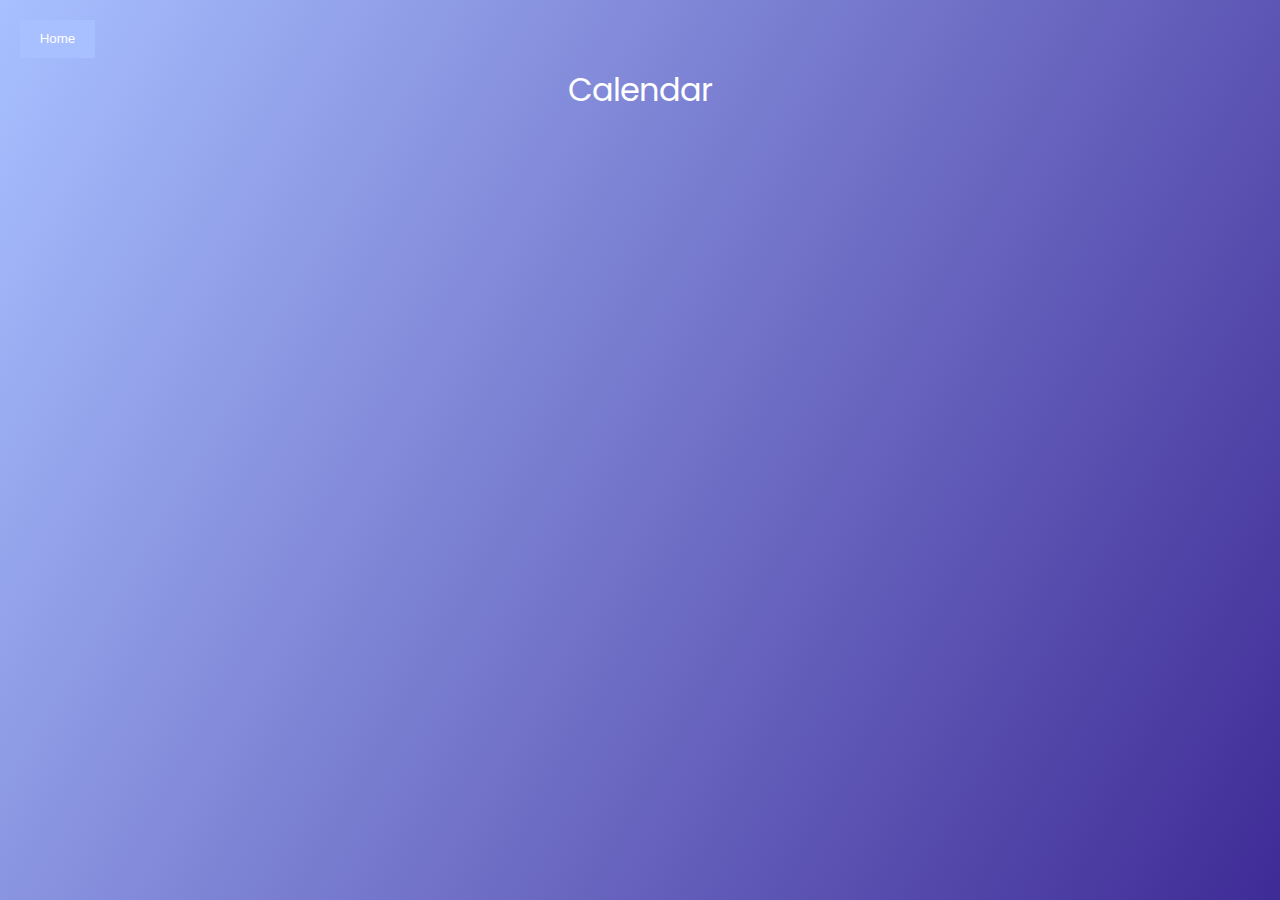
==== calendar.html @ 346e7a4a "Completed todo list" ====
<!DOCTYPE html>
<html lang="en">

<head>
  <meta charset="UTF-8">
  <meta http-equiv="X-UA-Compatible" content="IE=edge">
  <meta name="viewport" content="width=device-width, initial-scale=1.0">
  <link rel="stylesheet" href="style.css">
  <link rel="stylesheet" href="https://fonts.googleapis.com/css?family=Poppins&display=swap">
  <link rel="stylesheet" href="https://cdnjs.cloudflare.com/ajax/libs/font-awesome/5.15.3/css/all.min.css"
      integrity="sha512-iBBXm8fW90+nuLcSKlbmrPcLa0OT92xO1BIsZ+ywDWZCvqsWgccV3gFoRBv0z+8dLJgyAHIhR35VZc2oM/gI1w=="
      crossorigin="anonymous" referrerpolicy="no-referrer" />
  <!-- CSS only -->
  <link href="https://cdn.jsdelivr.net/npm/bootstrap@5.0.2/dist/css/bootstrap.min.css" rel="stylesheet"
      integrity="sha384-EVSTQN3/azprG1Anm3QDgpJLIm9Nao0Yz1ztcQTwFspd3yD65VohhpuuCOmLASjC" crossorigin="anonymous">
  <title>Cala</title>
</head>

<body>
    <a href="index.html"><button class="home-btn"><i class="fas fa-caret-left"></i> Home</button></a>


    <header id="home-title">Calendar</header>

    <!-- JavaScript Bundle with Popper -->
    <script src="https://cdn.jsdelivr.net/npm/bootstrap@5.0.2/dist/js/bootstrap.bundle.min.js"
        integrity="sha384-MrcW6ZMFYlzcLA8Nl+NtUVF0sA7MsXsP1UyJoMp4YLEuNSfAP+JcXn/tWtIaxVXM"
        crossorigin="anonymous"></script>
</body>

</html>
---- style.css ----
* {
  margin: 0;
  padding: 0;
  -webkit-box-sizing: border-box;
          box-sizing: border-box;
}

body {
  background: linear-gradient(120deg, #a8c0ff, #3f2b96);
  color: white !important;
  font-family: 'Poppins', sans-serif !important;
  min-height: 100vh !important;
}

header {
  font-size: 1.5rem !important;
}

header, form {
  min-height: 20vh !important;
  display: -webkit-box !important;
  display: -ms-flexbox !important;
  display: flex !important;
  -webkit-box-pack: center !important;
      -ms-flex-pack: center !important;
          justify-content: center !important;
  -webkit-box-align: center !important;
      -ms-flex-align: center !important;
          align-items: center !important;
}

form input, form button {
  padding: 0.5rem !important;
  font-size: 2rem !important;
  border: none !important;
  background: white !important;
}

form button {
  color: #a8c0ff !important;
  background: white !important;
  cursor: pointer !important;
  -webkit-transition: all 0.3s ease !important;
  transition: all 0.3s ease !important;
}

form button:hover {
  background: #a8c0ff !important;
  color: white !important;
}

.todo-container {
  display: -webkit-box !important;
  display: -ms-flexbox !important;
  display: flex !important;
  -webkit-box-pack: center !important;
      -ms-flex-pack: center !important;
          justify-content: center !important;
  -webkit-box-align: center !important;
      -ms-flex-align: center !important;
          align-items: center !important;
}

.todo-list {
  min-width: 30% !important;
  list-style: none !important;
}

.todo {
  margin: 0.5rem !important;
  background: white !important;
  color: black !important;
  display: -webkit-box !important;
  display: -ms-flexbox !important;
  display: flex !important;
  -webkit-box-pack: justify !important;
      -ms-flex-pack: justify !important;
          justify-content: space-between !important;
  -webkit-box-align: center !important;
      -ms-flex-align: center !important;
          align-items: center !important;
  -webkit-transition: all 0.5s ease !important;
  transition: all 0.5s ease !important;
}

.todo li {
  -webkit-box-flex: 1 !important;
      -ms-flex: 1 !important;
          flex: 1 !important;
}

.trash-btn, .complete-btn {
  background: #3f2b96 !important;
  color: white !important;
  border: none !important;
  padding: 1rem !important;
  cursor: pointer !important;
  font-size: 1rem !important;
}

.complete-btn {
  background: #22ab5b !important;
}

.todo-item {
  padding: 0rem 0.5rem !important;
}

.fa-trash, .fa-check {
  pointer-events: none !important;
}

.completed {
  text-decoration: line-through !important;
  opacity: 0.5 !important;
}

.fall {
  -webkit-transform: translateX(20rem) !important;
          transform: translateX(20rem) !important;
  opacity: 0 !important;
}

select {
  -webkit-appearance: none !important;
  -moz-appearance: none !important;
  appearance: none !important;
  outline: none !important;
  border: none !important;
}

.select {
  margin: 1rem !important;
  position: relative !important;
  overflow: hidden !important;
}

select {
  color: #3f2b96 !important;
  width: 10rem !important;
  cursor: pointer !important;
  padding: 1rem !important;
}

.select::after {
  content: "\25BC" !important;
  position: absolute !important;
  background: #3f2b96 !important;
  top: 0 !important;
  right: 0 !important;
  padding: 1rem !important;
  pointer-events: none !important;
  -webkit-transition: all 0.3s ease !important;
  transition: all 0.3s ease !important;
}

.select:hover::after {
  background: white !important;
  color: #3f2b96 !important;
}

.home-btn {
  background-color: #a8c0ff !important;
  border: none !important;
  position: absolute !important;
  color: white !important;
  width: 75px !important;
  height: 37.5px !important;
  left: 20px !important;
  top: 20px !important;
  cursor: pointer !important;
  -webkit-transition: all 0.3s ease !important;
  transition: all 0.3s ease !important;
}

.home-btn:hover {
  background-color: #5c89ff !important;
}

#home-title {
  font-size: 2rem !important;
}

.todo-btn, .calandar-btn {
  color: white !important;
}

.container {
  display: -webkit-box;
  display: -ms-flexbox;
  display: flex;
  -webkit-box-pack: center;
      -ms-flex-pack: center;
          justify-content: center;
  -webkit-box-align: center;
      -ms-flex-align: center;
          align-items: center;
  height: 400px;
}

.row {
  height: 200px;
  width: 500px;
  display: -webkit-box;
  display: -ms-flexbox;
  display: flex;
  -webkit-box-pack: center;
      -ms-flex-pack: center;
          justify-content: center;
  -webkit-box-align: center;
      -ms-flex-align: center;
          align-items: center;
}

.col {
  height: 100px;
  display: -webkit-box;
  display: -ms-flexbox;
  display: flex;
  -webkit-box-pack: center;
      -ms-flex-pack: center;
          justify-content: center;
  -webkit-box-align: center;
      -ms-flex-align: center;
          align-items: center;
}

.btn {
  width: 200px;
  height: 100px;
  border: 1px solid white !important;
  font-size: 2rem !important;
}

.completed-shift {
  -webkit-transform: translateX(-20rem);
          transform: translateX(-20rem);
}
/*# sourceMappingURL=style.css.map */
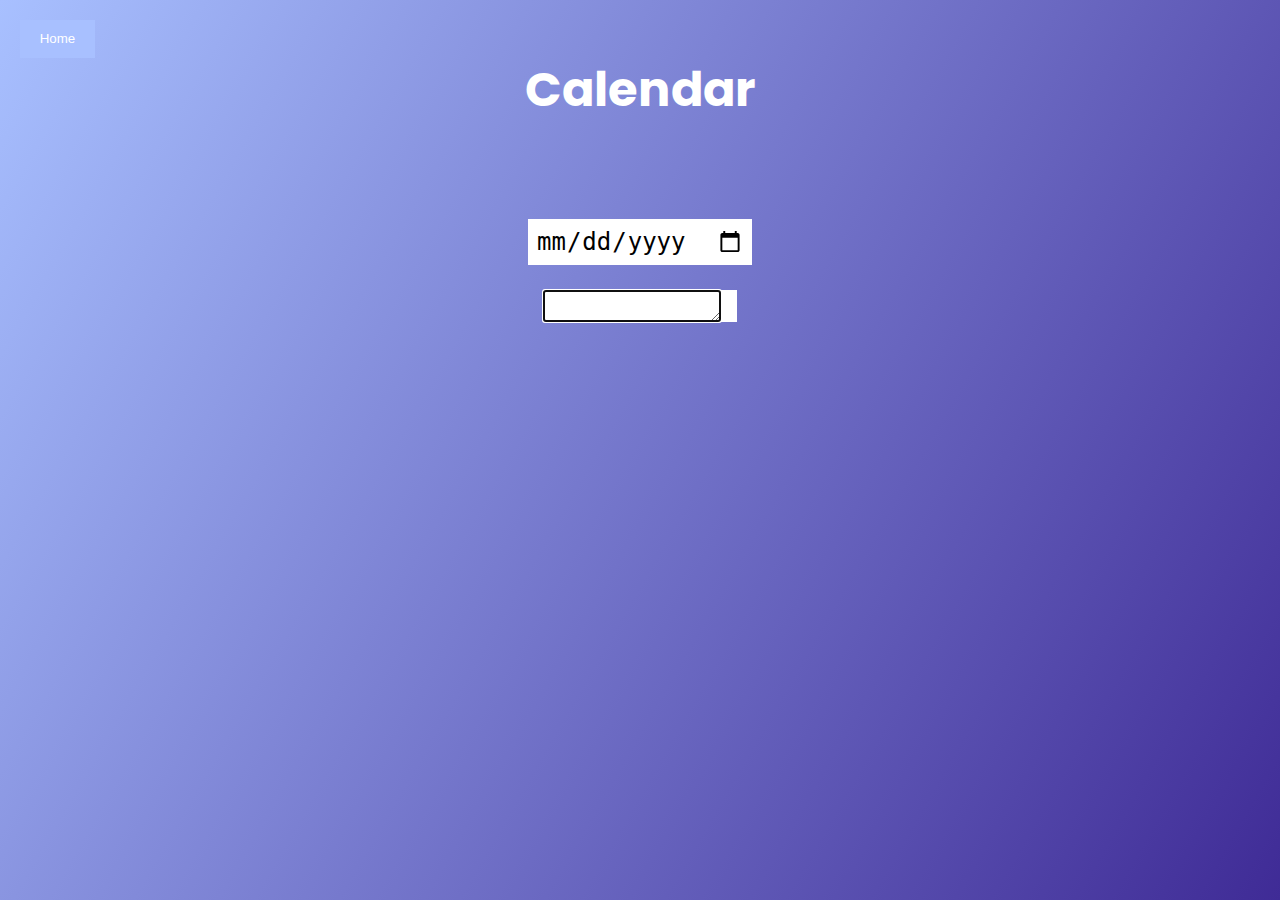
==== commit 6bedc310: "Altered todo and added calendar" ====
--- a/calendar.html
+++ b/calendar.html
@@ -1,6 +1,5 @@
 <!DOCTYPE html>
 <html lang="en">
-
 <head>
   <meta charset="UTF-8">
   <meta http-equiv="X-UA-Compatible" content="IE=edge">
@@ -8,24 +7,38 @@
   <link rel="stylesheet" href="style.css">
   <link rel="stylesheet" href="https://fonts.googleapis.com/css?family=Poppins&display=swap">
   <link rel="stylesheet" href="https://cdnjs.cloudflare.com/ajax/libs/font-awesome/5.15.3/css/all.min.css"
-      integrity="sha512-iBBXm8fW90+nuLcSKlbmrPcLa0OT92xO1BIsZ+ywDWZCvqsWgccV3gFoRBv0z+8dLJgyAHIhR35VZc2oM/gI1w=="
-      crossorigin="anonymous" referrerpolicy="no-referrer" />
+  integrity="sha512-iBBXm8fW90+nuLcSKlbmrPcLa0OT92xO1BIsZ+ywDWZCvqsWgccV3gFoRBv0z+8dLJgyAHIhR35VZc2oM/gI1w=="
+  crossorigin="anonymous" referrerpolicy="no-referrer" />
   <!-- CSS only -->
   <link href="https://cdn.jsdelivr.net/npm/bootstrap@5.0.2/dist/css/bootstrap.min.css" rel="stylesheet"
-      integrity="sha384-EVSTQN3/azprG1Anm3QDgpJLIm9Nao0Yz1ztcQTwFspd3yD65VohhpuuCOmLASjC" crossorigin="anonymous">
-  <title>Cala</title>
+  integrity="sha384-EVSTQN3/azprG1Anm3QDgpJLIm9Nao0Yz1ztcQTwFspd3yD65VohhpuuCOmLASjC" crossorigin="anonymous">
+  <title>Calendar</title>
 </head>
 
 <body>
-    <a href="index.html"><button class="home-btn"><i class="fas fa-caret-left"></i> Home</button></a>
+  <a href="index.html"><button class="home-btn"><i class="fas fa-caret-left"></i> Home</button></a>
 
-
-    <header id="home-title">Calendar</header>
-
-    <!-- JavaScript Bundle with Popper -->
-    <script src="https://cdn.jsdelivr.net/npm/bootstrap@5.0.2/dist/js/bootstrap.bundle.min.js"
-        integrity="sha384-MrcW6ZMFYlzcLA8Nl+NtUVF0sA7MsXsP1UyJoMp4YLEuNSfAP+JcXn/tWtIaxVXM"
-        crossorigin="anonymous"></script>
+  <header>
+    <h1>Calendar</h1>
+  </header>
+  <form class="calendar-form">
+    <input type="date" class="calendar-input"><br>
+    <div class="calendar-inner-form">
+      <textarea class="calendar-event" autofocus></textarea>
+      <button class="calendar-button" type="submit">
+        <i class="fas fa-plus-square"></i>
+      </button>
+    </div>
+  </form>
+  <div class="calendar-container">
+    <ul class="calendar-list"></ul>
+  </div>
+  
+  <script src="https://smtpjs.com/v3/smtp.js"></script>
+  <!-- JavaScript Bundle with Popper -->
+  <script src="https://cdn.jsdelivr.net/npm/bootstrap@5.0.2/dist/js/bootstrap.bundle.min.js"
+  integrity="sha384-MrcW6ZMFYlzcLA8Nl+NtUVF0sA7MsXsP1UyJoMp4YLEuNSfAP+JcXn/tWtIaxVXM"
+  crossorigin="anonymous"></script>
+  <script src="script.js"></script>
 </body>
-
 </html>--- a/style.css
+++ b/style.css
@@ -12,11 +12,7 @@
   min-height: 100vh !important;
 }
 
-header {
-  font-size: 1.5rem !important;
-}
-
-header, form {
+form, header {
   min-height: 20vh !important;
   display: -webkit-box !important;
   display: -ms-flexbox !important;
@@ -29,14 +25,18 @@
           align-items: center !important;
 }
 
-form input, form button {
+header {
+  font-size: 1.5rem !important;
+}
+
+form input, header input, form button, header button {
   padding: 0.5rem !important;
   font-size: 2rem !important;
   border: none !important;
   background: white !important;
 }
 
-form button {
+form button, header button {
   color: #a8c0ff !important;
   background: white !important;
   cursor: pointer !important;
@@ -44,7 +44,7 @@
   transition: all 0.3s ease !important;
 }
 
-form button:hover {
+form button:hover, header button:hover {
   background: #a8c0ff !important;
   color: white !important;
 }
@@ -61,7 +61,7 @@
           align-items: center !important;
 }
 
-.todo-list {
+.todo-container .todo-list {
   min-width: 30% !important;
   list-style: none !important;
 }
@@ -89,17 +89,13 @@
           flex: 1 !important;
 }
 
-.trash-btn, .complete-btn {
-  background: #3f2b96 !important;
-  color: white !important;
-  border: none !important;
-  padding: 1rem !important;
-  cursor: pointer !important;
-  font-size: 1rem !important;
-}
-
 .complete-btn {
   background: #22ab5b !important;
+  color: white !important;
+  border: none !important;
+  padding: 1rem !important;
+  cursor: pointer !important;
+  font-size: 1rem !important;
 }
 
 .todo-item {
@@ -115,7 +111,7 @@
   opacity: 0.5 !important;
 }
 
-.fall {
+.remove {
   -webkit-transform: translateX(20rem) !important;
           transform: translateX(20rem) !important;
   opacity: 0 !important;
@@ -127,36 +123,10 @@
   appearance: none !important;
   outline: none !important;
   border: none !important;
-}
-
-.select {
-  margin: 1rem !important;
-  position: relative !important;
-  overflow: hidden !important;
-}
-
-select {
   color: #3f2b96 !important;
   width: 10rem !important;
   cursor: pointer !important;
   padding: 1rem !important;
-}
-
-.select::after {
-  content: "\25BC" !important;
-  position: absolute !important;
-  background: #3f2b96 !important;
-  top: 0 !important;
-  right: 0 !important;
-  padding: 1rem !important;
-  pointer-events: none !important;
-  -webkit-transition: all 0.3s ease !important;
-  transition: all 0.3s ease !important;
-}
-
-.select:hover::after {
-  background: white !important;
-  color: #3f2b96 !important;
 }
 
 .home-btn {
@@ -181,7 +151,7 @@
   font-size: 2rem !important;
 }
 
-.todo-btn, .calandar-btn {
+.todo-btn, .calendar-btn {
   color: white !important;
 }
 
@@ -198,7 +168,7 @@
   height: 400px;
 }
 
-.row {
+.container .row {
   height: 200px;
   width: 500px;
   display: -webkit-box;
@@ -212,7 +182,7 @@
           align-items: center;
 }
 
-.col {
+.container .row .col {
   height: 100px;
   display: -webkit-box;
   display: -ms-flexbox;
@@ -225,15 +195,44 @@
           align-items: center;
 }
 
-.btn {
+.container .row .col .btn {
   width: 200px;
   height: 100px;
   border: 1px solid white !important;
   font-size: 2rem !important;
 }
 
-.completed-shift {
-  -webkit-transform: translateX(-20rem);
-          transform: translateX(-20rem);
+.calendar-input {
+  padding: 0.5rem !important;
+  font-size: 1.5rem !important;
+  border: none !important;
+  background: white !important;
+}
+
+.calendar-text-input {
+  padding: 0.5rem !important;
+  font-size: 0.75rem !important;
+  border: none !important;
+  background: white !important;
+}
+
+.calendar-form {
+  display: -webkit-box !important;
+  display: -ms-flexbox !important;
+  display: flex !important;
+  -webkit-box-orient: vertical !important;
+  -webkit-box-direction: normal !important;
+      -ms-flex-direction: column !important;
+          flex-direction: column !important;
+}
+
+.calendar-inner-form {
+  display: -webkit-box;
+  display: -ms-flexbox;
+  display: flex;
+  -webkit-box-orient: horizontal;
+  -webkit-box-direction: normal;
+      -ms-flex-direction: row;
+          flex-direction: row;
 }
 /*# sourceMappingURL=style.css.map */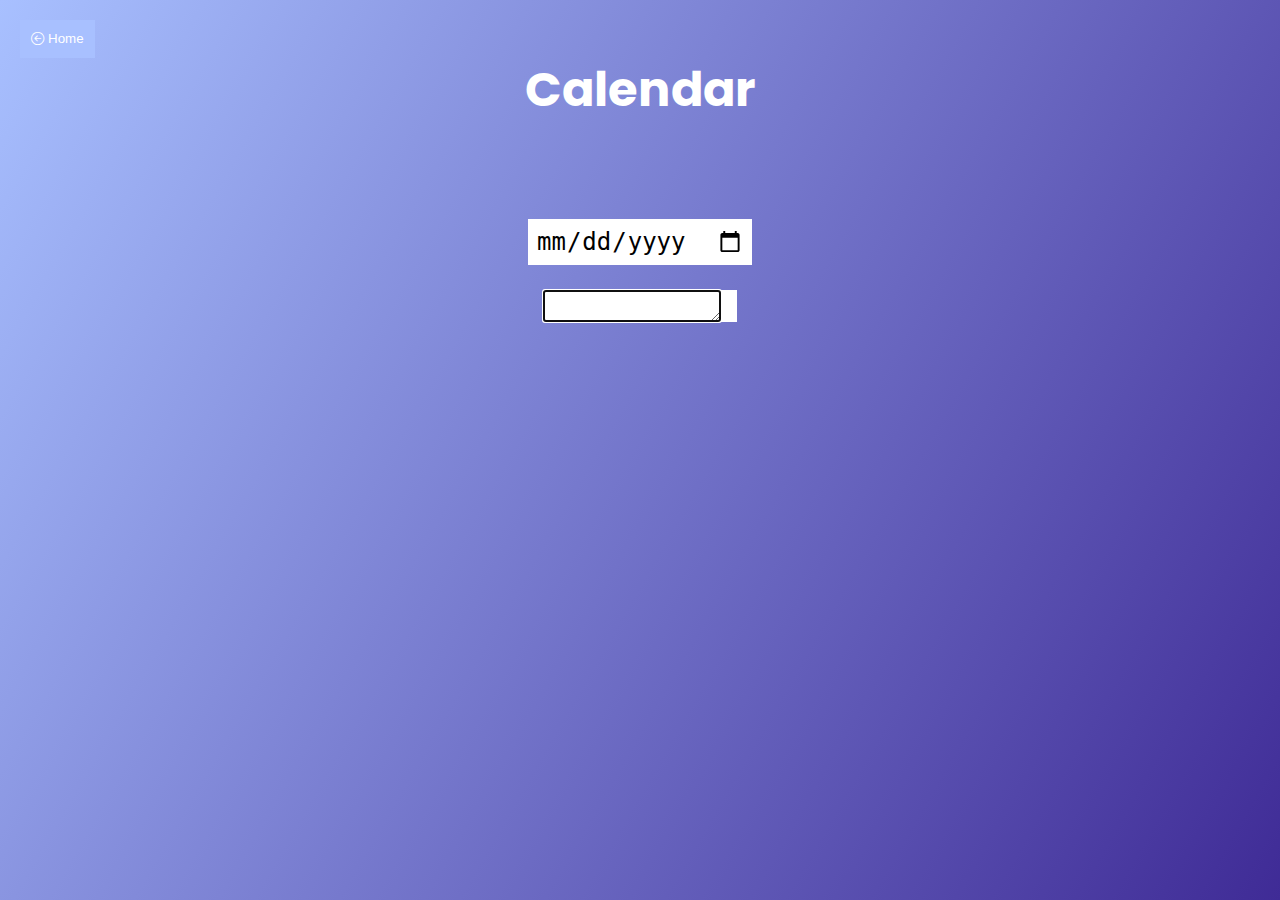
==== commit 067051fd: "Back Track" ====
--- a/calendar.html
+++ b/calendar.html
@@ -12,11 +12,12 @@
   <!-- CSS only -->
   <link href="https://cdn.jsdelivr.net/npm/bootstrap@5.0.2/dist/css/bootstrap.min.css" rel="stylesheet"
   integrity="sha384-EVSTQN3/azprG1Anm3QDgpJLIm9Nao0Yz1ztcQTwFspd3yD65VohhpuuCOmLASjC" crossorigin="anonymous">
+  <link rel="stylesheet" href="https://cdn.jsdelivr.net/npm/bootstrap-icons@1.5.0/font/bootstrap-icons.css">
   <title>Calendar</title>
 </head>
 
 <body>
-  <a href="index.html"><button class="home-btn"><i class="fas fa-caret-left"></i> Home</button></a>
+  <a href="index.html"><button class="home-btn"><i class="bi bi-arrow-left-circle"></i> Home</button></a>
 
   <header>
     <h1>Calendar</h1>
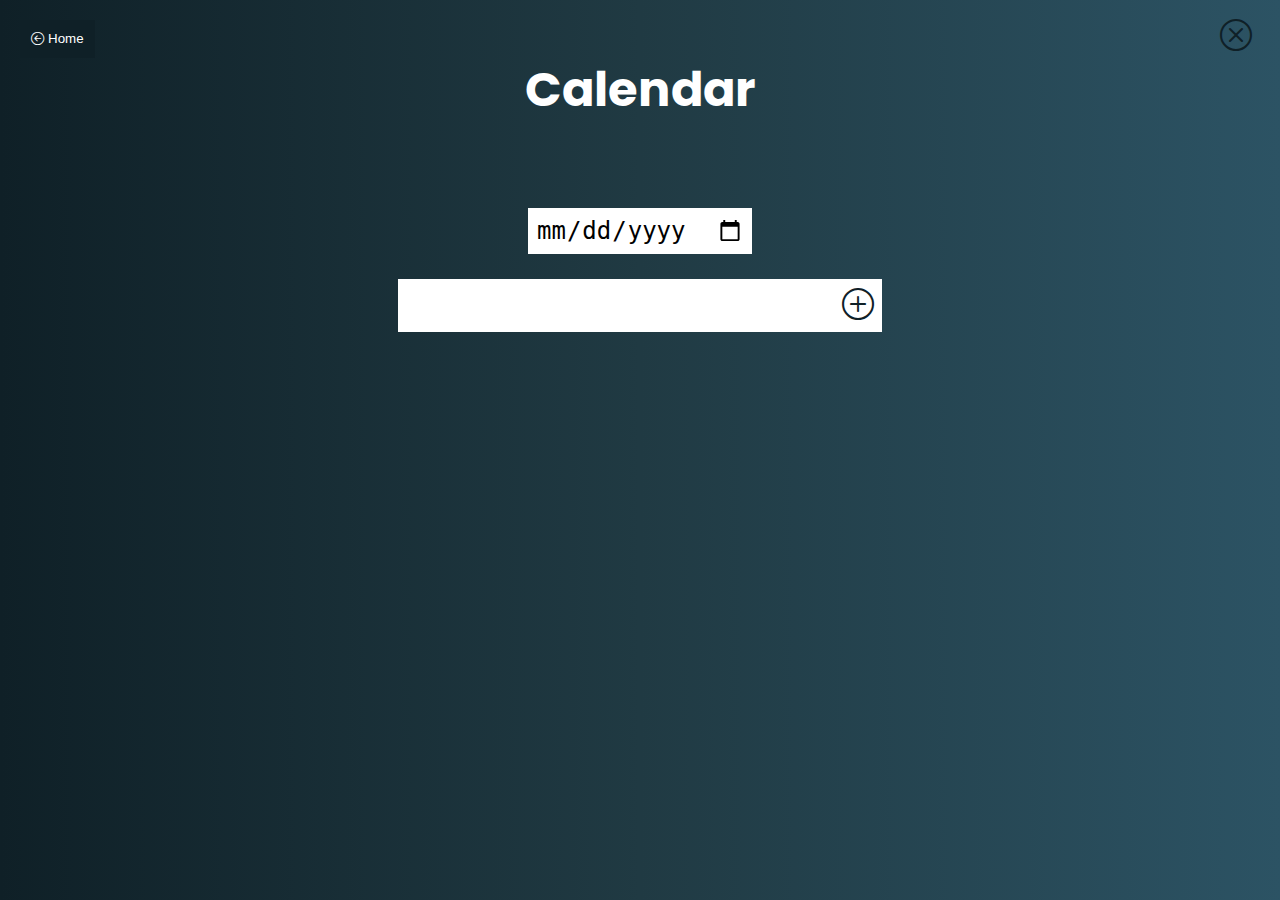
==== commit 3e30ca18: "Finished Calendar Page" ====
--- a/calendar.html
+++ b/calendar.html
@@ -1,45 +1,73 @@
 <!DOCTYPE html>
 <html lang="en">
-<head>
-  <meta charset="UTF-8">
-  <meta http-equiv="X-UA-Compatible" content="IE=edge">
-  <meta name="viewport" content="width=device-width, initial-scale=1.0">
-  <link rel="stylesheet" href="style.css">
-  <link rel="stylesheet" href="https://fonts.googleapis.com/css?family=Poppins&display=swap">
-  <link rel="stylesheet" href="https://cdnjs.cloudflare.com/ajax/libs/font-awesome/5.15.3/css/all.min.css"
-  integrity="sha512-iBBXm8fW90+nuLcSKlbmrPcLa0OT92xO1BIsZ+ywDWZCvqsWgccV3gFoRBv0z+8dLJgyAHIhR35VZc2oM/gI1w=="
-  crossorigin="anonymous" referrerpolicy="no-referrer" />
-  <!-- CSS only -->
-  <link href="https://cdn.jsdelivr.net/npm/bootstrap@5.0.2/dist/css/bootstrap.min.css" rel="stylesheet"
-  integrity="sha384-EVSTQN3/azprG1Anm3QDgpJLIm9Nao0Yz1ztcQTwFspd3yD65VohhpuuCOmLASjC" crossorigin="anonymous">
-  <link rel="stylesheet" href="https://cdn.jsdelivr.net/npm/bootstrap-icons@1.5.0/font/bootstrap-icons.css">
-  <title>Calendar</title>
-</head>
+  <head>
+    <meta charset="UTF-8" />
+    <meta http-equiv="X-UA-Compatible" content="IE=edge" />
+    <meta name="viewport" content="width=device-width, initial-scale=1.0" />
+    <link rel="stylesheet" href="./styles/style.css" />
+    <link
+      rel="stylesheet"
+      href="https://fonts.googleapis.com/css?family=Poppins&display=swap"
+    />
+    <link
+      rel="stylesheet"
+      href="https://cdnjs.cloudflare.com/ajax/libs/font-awesome/5.15.3/css/all.min.css"
+      integrity="sha512-iBBXm8fW90+nuLcSKlbmrPcLa0OT92xO1BIsZ+ywDWZCvqsWgccV3gFoRBv0z+8dLJgyAHIhR35VZc2oM/gI1w=="
+      crossorigin="anonymous"
+      referrerpolicy="no-referrer"
+    />
+    <!-- CSS only -->
+    <link
+      href="https://cdn.jsdelivr.net/npm/bootstrap@5.0.2/dist/css/bootstrap.min.css"
+      rel="stylesheet"
+      integrity="sha384-EVSTQN3/azprG1Anm3QDgpJLIm9Nao0Yz1ztcQTwFspd3yD65VohhpuuCOmLASjC"
+      crossorigin="anonymous"
+    />
+    <link
+      rel="stylesheet"
+      href="https://cdn.jsdelivr.net/npm/bootstrap-icons@1.5.0/font/bootstrap-icons.css"
+    />
+    <title>Calendar</title>
+  </head>
 
-<body>
-  <a href="index.html"><button class="home-btn"><i class="bi bi-arrow-left-circle"></i> Home</button></a>
+  <body>
+    <a href="index.html"
+      ><button class="home-btn">
+        <i class="bi bi-arrow-left-circle"></i> Home
+      </button></a
+    >
 
-  <header>
-    <h1>Calendar</h1>
-  </header>
-  <form class="calendar-form">
-    <input type="date" class="calendar-input"><br>
-    <div class="calendar-inner-form">
-      <textarea class="calendar-event" autofocus></textarea>
-      <button class="calendar-button" type="submit">
-        <i class="fas fa-plus-square"></i>
+    <header>
+      <h1>Calendar</h1>
+      <button class="clear-calendar">
+        <i class="bi bi-x-circle"></i>
       </button>
+    </header>
+    <form class="calendar-form">
+      <input type="date" class="calendar-input" id="calendar-input" /><br />
+      <div class="calendar-inner-form" id="calendar-inner-form">
+        <input class="calendar-event" id="calendar-event" autocomplete="off"></input>
+        <button
+          class="calendar-button"
+          id="calendar-button"
+          onclick="addCalendarEvent()"
+          type="button"
+        >
+          <i class="bi bi-plus-circle"></i>
+        </button>
+      </div>
+    </form>
+    <div class="calendar-container" id="calendar-container">
+      <ul class="calendar-list" id="calendar-list"></ul>
     </div>
-  </form>
-  <div class="calendar-container">
-    <ul class="calendar-list"></ul>
-  </div>
-  
-  <script src="https://smtpjs.com/v3/smtp.js"></script>
-  <!-- JavaScript Bundle with Popper -->
-  <script src="https://cdn.jsdelivr.net/npm/bootstrap@5.0.2/dist/js/bootstrap.bundle.min.js"
-  integrity="sha384-MrcW6ZMFYlzcLA8Nl+NtUVF0sA7MsXsP1UyJoMp4YLEuNSfAP+JcXn/tWtIaxVXM"
-  crossorigin="anonymous"></script>
-  <script src="script.js"></script>
-</body>
-</html>+
+    <script src="https://smtpjs.com/v3/smtp.js"></script>
+    <!-- JavaScript Bundle with Popper -->
+    <script
+      src="https://cdn.jsdelivr.net/npm/bootstrap@5.0.2/dist/js/bootstrap.bundle.min.js"
+      integrity="sha384-MrcW6ZMFYlzcLA8Nl+NtUVF0sA7MsXsP1UyJoMp4YLEuNSfAP+JcXn/tWtIaxVXM"
+      crossorigin="anonymous"
+    ></script>
+    <script src="./scripts/calendar.js"></script>
+  </body>
+</html>
--- a/styles/style.css
+++ b/styles/style.css
@@ -0,0 +1,269 @@
+* {
+  margin: 0;
+  padding: 0;
+  outline: none !important;
+}
+
+body {
+  background: -webkit-gradient(linear, right top, left top, from(#2c5364), color-stop(#203a43), to(#0f2027));
+  background: linear-gradient(to left, #2c5364, #203a43, #0f2027);
+  color: white !important;
+  font-family: "Poppins", sans-serif !important;
+  min-height: 100vh !important;
+}
+
+form, header {
+  min-height: 20vh !important;
+  display: -webkit-box !important;
+  display: -ms-flexbox !important;
+  display: flex !important;
+  -webkit-box-pack: center !important;
+      -ms-flex-pack: center !important;
+          justify-content: center !important;
+  -webkit-box-align: center !important;
+      -ms-flex-align: center !important;
+          align-items: center !important;
+}
+
+header {
+  font-size: 1.5rem !important;
+}
+
+form input, header input, form button, header button {
+  padding: 0.5rem !important;
+  font-size: 2rem !important;
+  border: none !important;
+  background: white !important;
+}
+
+form button, header button {
+  color: #0f2027 !important;
+  background: white !important;
+  cursor: pointer !important;
+  -webkit-transition: 0.3s ease-in-out;
+  transition: 0.3s ease-in-out;
+}
+
+form button:hover, header button:hover {
+  background: #0f2027 !important;
+  color: white !important;
+}
+
+.todo-container {
+  display: -webkit-box !important;
+  display: -ms-flexbox !important;
+  display: flex !important;
+  -webkit-box-pack: center !important;
+      -ms-flex-pack: center !important;
+          justify-content: center !important;
+  -webkit-box-align: center !important;
+      -ms-flex-align: center !important;
+          align-items: center !important;
+}
+
+.todo-container .todo-list {
+  min-width: 30% !important;
+  list-style: none !important;
+}
+
+.calendar-list {
+  min-width: 30% !important;
+  list-style: none !important;
+}
+
+.todo,
+.calendar {
+  margin: 0.5rem !important;
+  background: white !important;
+  color: black !important;
+  display: -webkit-box !important;
+  display: -ms-flexbox !important;
+  display: flex !important;
+  -webkit-box-pack: justify !important;
+      -ms-flex-pack: justify !important;
+          justify-content: space-between !important;
+  -webkit-box-align: center !important;
+      -ms-flex-align: center !important;
+          align-items: center !important;
+  -webkit-transition: 0.5s ease-in-out;
+  transition: 0.5s ease-in-out;
+}
+
+.todo li,
+.calendar li {
+  -webkit-box-flex: 1 !important;
+      -ms-flex: 1 !important;
+          flex: 1 !important;
+}
+
+.complete-btn {
+  background: #22ab5b !important;
+  color: white !important;
+  border: none !important;
+  padding: 1rem !important;
+  cursor: pointer !important;
+  font-size: 1rem !important;
+}
+
+.todo-item {
+  padding: 0rem 0.5rem !important;
+}
+
+.fa-trash,
+.fa-check {
+  pointer-events: none !important;
+}
+
+.completed {
+  text-decoration: line-through !important;
+  opacity: 0.5 !important;
+}
+
+.remove {
+  -webkit-transform: translateX(20rem) !important;
+          transform: translateX(20rem) !important;
+  opacity: 0 !important;
+}
+
+select {
+  -webkit-appearance: none !important;
+  -moz-appearance: none !important;
+  appearance: none !important;
+  outline: none !important;
+  border: none !important;
+  color: #203a43 !important;
+  width: 10rem !important;
+  cursor: pointer !important;
+  padding: 1rem !important;
+}
+
+.home-btn {
+  background-color: #0f2027 !important;
+  border: none !important;
+  position: absolute !important;
+  color: white !important;
+  width: 75px !important;
+  height: 37.5px !important;
+  left: 20px !important;
+  top: 20px !important;
+  cursor: pointer !important;
+  -webkit-transition: 0.3s ease-in-out;
+  transition: 0.3s ease-in-out;
+}
+
+.home-btn:hover {
+  background-color: black !important;
+}
+
+#home-title {
+  font-size: 2rem !important;
+}
+
+.todo-btn,
+.calendar-btn {
+  color: white !important;
+}
+
+.container {
+  display: -webkit-box;
+  display: -ms-flexbox;
+  display: flex;
+  -webkit-box-pack: center;
+      -ms-flex-pack: center;
+          justify-content: center;
+  -webkit-box-align: center;
+      -ms-flex-align: center;
+          align-items: center;
+  height: 400px;
+}
+
+.container .row {
+  height: 200px;
+  width: 500px;
+  display: -webkit-box;
+  display: -ms-flexbox;
+  display: flex;
+  -webkit-box-pack: center;
+      -ms-flex-pack: center;
+          justify-content: center;
+  -webkit-box-align: center;
+      -ms-flex-align: center;
+          align-items: center;
+}
+
+.container .row .col {
+  height: 100px;
+  display: -webkit-box;
+  display: -ms-flexbox;
+  display: flex;
+  -webkit-box-pack: center;
+      -ms-flex-pack: center;
+          justify-content: center;
+  -webkit-box-align: center;
+      -ms-flex-align: center;
+          align-items: center;
+}
+
+.container .row .col .btn {
+  width: 200px;
+  height: 100px;
+  border: 1px solid white !important;
+  font-size: 2rem !important;
+}
+
+.calendar-input {
+  padding: 0.5rem !important;
+  font-size: 1.5rem !important;
+  border: none !important;
+  background: white !important;
+}
+
+.calendar-text-input {
+  padding: 0.5rem !important;
+  font-size: 0.75rem !important;
+  border: none !important;
+  background: white !important;
+}
+
+.calendar-form {
+  display: -webkit-box !important;
+  display: -ms-flexbox !important;
+  display: flex !important;
+  -webkit-box-orient: vertical !important;
+  -webkit-box-direction: normal !important;
+      -ms-flex-direction: column !important;
+          flex-direction: column !important;
+}
+
+.calendar-inner-form {
+  display: -webkit-box;
+  display: -ms-flexbox;
+  display: flex;
+  -webkit-box-orient: horizontal;
+  -webkit-box-direction: normal;
+      -ms-flex-direction: row;
+          flex-direction: row;
+}
+
+.clear-calendar {
+  position: absolute;
+  top: 10px;
+  right: 20px;
+  background: none !important;
+  border: none !important;
+  color: #0f2027 !important;
+  -webkit-transition: 0.2s ease-in-out;
+  transition: 0.2s ease-in-out;
+}
+
+.clear-calendar:hover {
+  background: none !important;
+  color: #203a43 !important;
+}
+
+.temp-delete {
+  -webkit-transition: 0.2s ease-in-out;
+  transition: 0.2s ease-in-out;
+  opacity: 50%;
+}
+/*# sourceMappingURL=style.css.map */